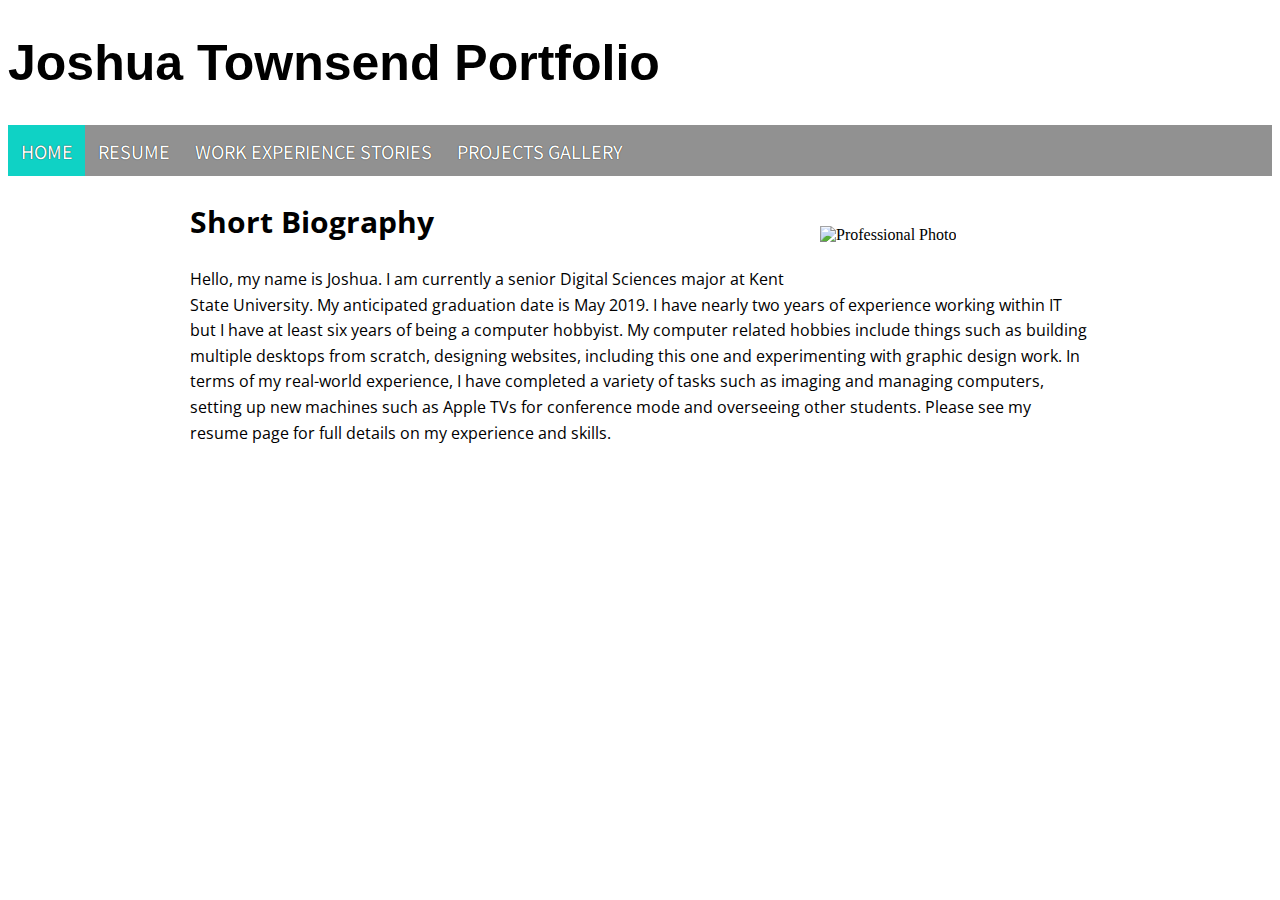
==== index.html @ 72436aaf "Lots of image changes" ====
<!DOCTYPE html>
<html lang="en" dir="ltr">
  <head>
    <link href="https://fonts.googleapis.com/css?family=Syncopate|Noto+Sans+KR|Open+Sans" rel="stylesheet">
    <link rel="stylesheet" type="text/css" href="port.css">
    <meta charset="utf-8">
    <title>Home</title>
    <meta name="viewport" content="width=device-width, initial-scale=1">
    <link rel="apple-touch-icon" sizes="180x180" href="/apple-touch-icon.png">
    <link rel="icon" type="image/png" sizes="32x32" href="/favicon-32x32.png">
    <link rel="icon" type="image/png" sizes="16x16" href="/favicon-16x16.png">
    <link rel="manifest" href="/site.webmanifest">
    <link rel="mask-icon" href="/safari-pinned-tab.svg" color="#5bbad5">
    <meta name="msapplication-TileColor" content="#2d89ef">
    <meta name="theme-color" content="#ff0000">
  </head>
  <body>

    <header>
<h1>Joshua Townsend Portfolio</h1>
    </header>

    <nav>
          <ul>
            <li><a class="active" href="index.html">HOME</a></li>
            <li><a href="resume.html">RESUME</a></li>
            <li><a href="stories.html">WORK EXPERIENCE STORIES</a></li>
            <li><a href="gallery.html">PROJECTS GALLERY</a></li>
          </ul>
      </nav>

    <main>

        <div>
          <figure class="Professional">
          <img src="http://i65.tinypic.com/mx0hoi.png" border="0" alt="Professional Photo">
        </figure>
          <h2>Short Biography</h2>
          <p>Hello, my name is Joshua. I am currently a senior Digital Sciences major at Kent State University. My anticipated graduation date is May 2019. I have nearly two years of experience working within IT but I have at least six years of being a computer hobbyist. My computer related hobbies include things such as building multiple desktops from scratch, designing websites, including this one and experimenting with graphic design work. In terms of my real-world experience, I have completed a variety of tasks such as imaging and managing computers, setting up new machines such as Apple TVs for conference mode and overseeing other students. Please see my resume page for full details on my experience and skills. </p>
        </div>
    </main>

    <footer>
    </footer>

  </body>
</html>
---- port.css ----
header {
	margin: 0 auto;
}

h1 {
	font-family: 'Syncopate', sans-serif;
	font-size: 50px;
}

@media screen and (max-width: 1099px){
	h1 {
		text-align: center;
	}
}

h2 {
	font-family: 'Open Sans', sans-serif;
	font-size: 30px;
}

/* Main Content Area  */
main {
	margin: 0 auto;
	max-width: 900px;
}

/* Navigation */
nav {
	background: hsl(0, 0%, 57%);
	margin-top: 4px;
}
nav ul {
  list-style: none;
	padding: 0;
	margin: 0;
}
nav li {
	text-align: center;
	color: white;
}
@media screen and (min-width: 1100px) {
	nav ul {
		display: flex;
	}
}

/* Navigation Links */

li a {
    display: block;
		color: white;
		text-shadow: #000 0px 0px 1px;
    text-decoration: none;
		padding: 0.7em;
		font-size: 18px;
		font-family: 'Noto Sans KR', sans-serif;
}

li a:hover {
    background-color: hsl(0, 0%, 35%);
    color: white;
}

li a.active {
    background-color: hsl(176, 87%, 44%);
    color: white;
}

main p {
  line-height: 160%;
	font-family: 'Open Sans', sans-serif;
}

main img {
  max-width: 100%;
}

.Professional {
	margin: 0 auto;
  width: 45%;
  padding-top: 0.5em;
  padding-bottom: 0.5em;
}

@media screen and (min-width: 1100px) {
  .Professional {
		float: right;
		width: 30%;
		padding-left: 25px;
		padding-top: 25px;
		padding-bottom: 25px;
	}
}

/* Gallery */

section .media {
   min-width: 0;
   margin: 5px;
}

section img {
	 width: 100%;
	 max-width: 100%;
}

.rowone {
	margin-top: 10px;
	justify-content: center;
}

.rowtwo {
	justify-content: center;
}

/* Gallery Row Control */
@media screen and (min-width: 1100px) {
	.rowone {
			display: flex;
		}
		.rowtwo {
				display: flex;
			}

			/* Gallery Image Effect */
			section img:hover {
			    transform: scale(0.97);
			    transition: 0.5s all ease;
			}
}

.Qualifications {
	font-family: 'Open Sans', sans-serif;
	line-height: 160%;
}

.Long {
	margin: 0;
  padding: 1em;
}

h3 {
	font-weight: normal;
	font-family: 'Open Sans', sans-serif;
	font-size: 16px;
	padding: 0.3em;
  margin: 0;
}

.Button {
	background-color: hsl(176, 87%, 44%);
	color: white;
	text-decoration: none;
	padding: 1.1em;
	border-radius: 0.7em;
	font-family: 'Open Sans', sans-serif;
	text-shadow: #000 0px 0px 2px;
	box-shadow: black 0px 1px 3px;
}
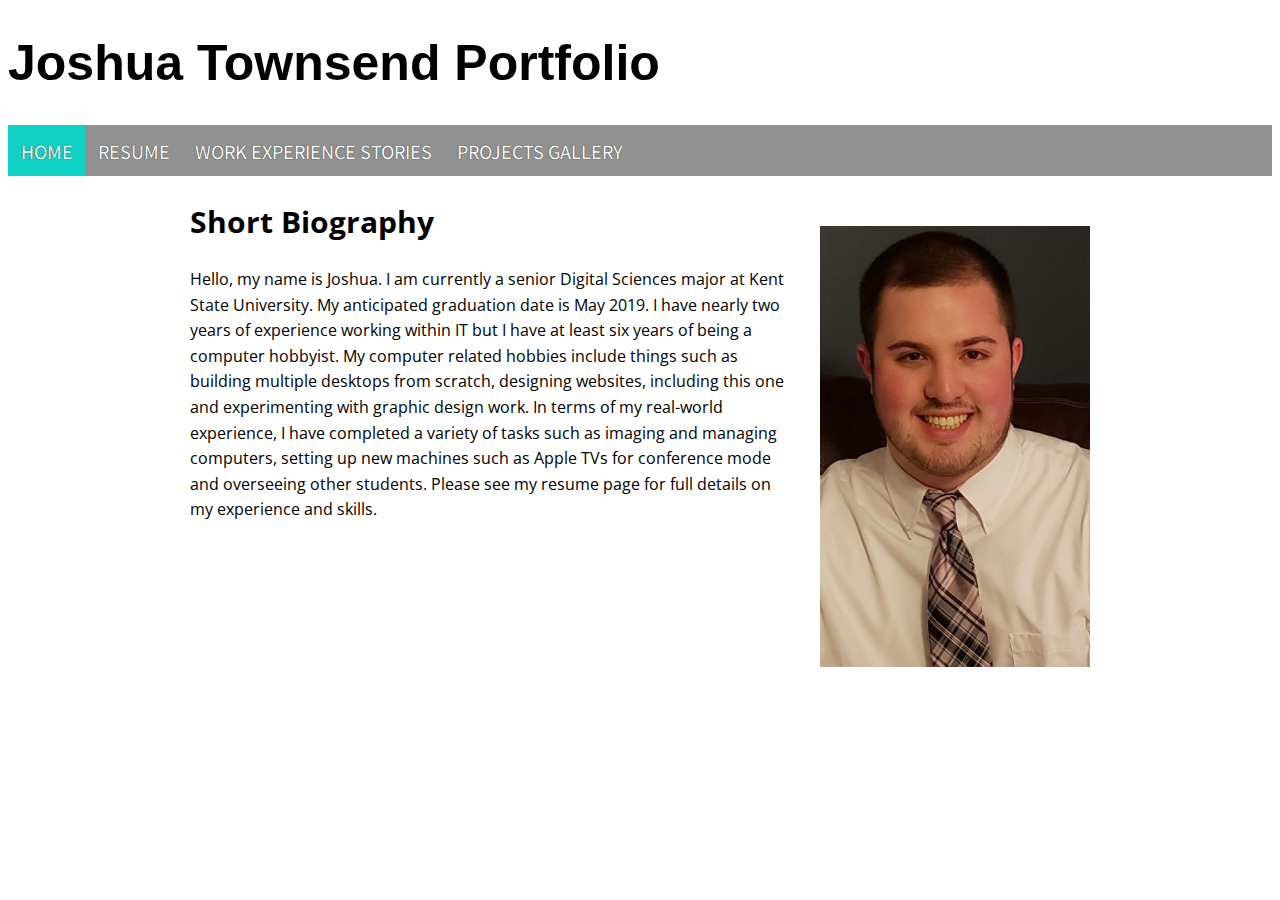
==== commit c33b239d: "Added Corret Photo" ====
--- a/index.html
+++ b/index.html
@@ -4,20 +4,23 @@
     <link href="https://fonts.googleapis.com/css?family=Syncopate|Noto+Sans+KR|Open+Sans" rel="stylesheet">
     <link rel="stylesheet" type="text/css" href="port.css">
     <meta charset="utf-8">
+    <meta http-equiv="X-UA-Compatible" content="IE=edge">
+    <meta name="viewport" content="width=device-width, initial-scale=1">
     <title>Home</title>
-    <meta name="viewport" content="width=device-width, initial-scale=1">
-    <link rel="apple-touch-icon" sizes="180x180" href="/apple-touch-icon.png">
-    <link rel="icon" type="image/png" sizes="32x32" href="/favicon-32x32.png">
-    <link rel="icon" type="image/png" sizes="16x16" href="/favicon-16x16.png">
-    <link rel="manifest" href="/site.webmanifest">
-    <link rel="mask-icon" href="/safari-pinned-tab.svg" color="#5bbad5">
+    <link rel="apple-touch-icon" sizes="180x180" href="apple-touch-icon.png">
+    <link rel="icon" type="image/png" sizes="32x32" href="favicon-32x32.png">
+    <link rel="icon" type="image/png" sizes="16x16" href="favicon-16x16.png">
+    <link rel="manifest" href="site.webmanifest">
+    <link rel="mask-icon" href="safari-pinned-tab.svg" color="#5bbad5">
     <meta name="msapplication-TileColor" content="#2d89ef">
     <meta name="theme-color" content="#ff0000">
   </head>
   <body>
 
     <header>
+  <section class="headertext">
 <h1>Joshua Townsend Portfolio</h1>
+</section>
     </header>
 
     <nav>
@@ -33,7 +36,7 @@
 
         <div>
           <figure class="Professional">
-          <img src="http://i65.tinypic.com/mx0hoi.png" border="0" alt="Professional Photo">
+          <img src="Images/PortPic.jpg" border="0" alt="Professional Photo">
         </figure>
           <h2>Short Biography</h2>
           <p>Hello, my name is Joshua. I am currently a senior Digital Sciences major at Kent State University. My anticipated graduation date is May 2019. I have nearly two years of experience working within IT but I have at least six years of being a computer hobbyist. My computer related hobbies include things such as building multiple desktops from scratch, designing websites, including this one and experimenting with graphic design work. In terms of my real-world experience, I have completed a variety of tasks such as imaging and managing computers, setting up new machines such as Apple TVs for conference mode and overseeing other students. Please see my resume page for full details on my experience and skills. </p>
--- a/port.css
+++ b/port.css
@@ -1,5 +1,11 @@
+body {
+	max-width: 100%;
+}
+
 header {
 	margin: 0 auto;
+  width: 100%;
+	position: relative;
 }
 
 h1 {
@@ -10,6 +16,7 @@
 @media screen and (max-width: 1099px){
 	h1 {
 		text-align: center;
+		font-size: 42px;
 	}
 }
 
@@ -21,7 +28,8 @@
 /* Main Content Area  */
 main {
 	margin: 0 auto;
-	max-width: 900px;
+	width: 900px;
+	max-width: 100%;
 }
 
 /* Navigation */
@@ -97,6 +105,7 @@
 section .media {
    min-width: 0;
    margin: 5px;
+	 max-width: 500px;
 }
 
 section img {
@@ -157,3 +166,8 @@
 	text-shadow: #000 0px 0px 2px;
 	box-shadow: black 0px 1px 3px;
 }
+
+.headertext {
+	max-width: 100%;
+	max-height: auto;
+}
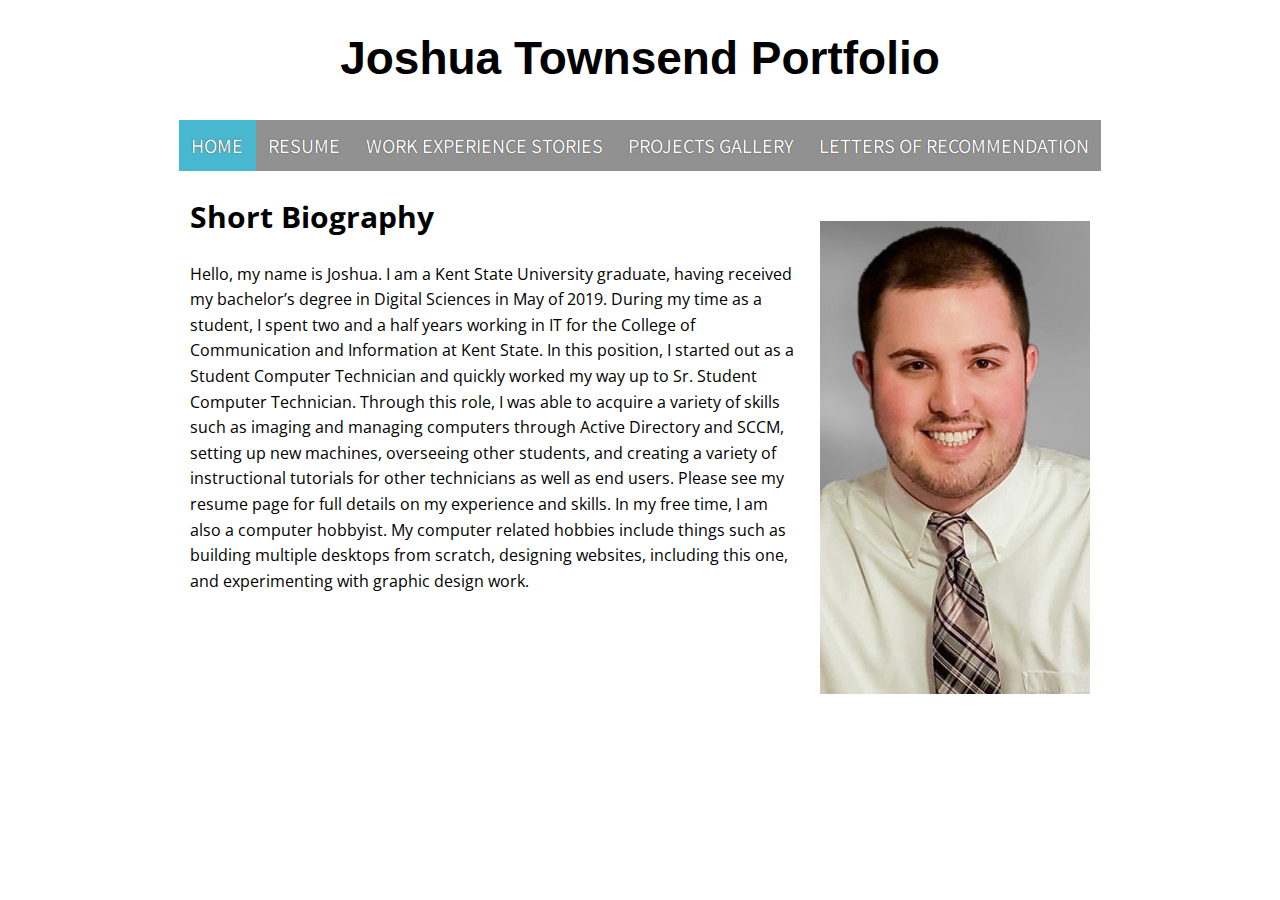
==== commit f443a2e9: "Lots of updates" ====
--- a/index.html
+++ b/index.html
@@ -23,14 +23,17 @@
 </section>
     </header>
 
+<section class="navigator">
     <nav>
           <ul>
             <li><a class="active" href="index.html">HOME</a></li>
             <li><a href="resume.html">RESUME</a></li>
             <li><a href="stories.html">WORK EXPERIENCE STORIES</a></li>
             <li><a href="gallery.html">PROJECTS GALLERY</a></li>
+            <li><a href="#">LETTERS OF RECOMMENDATION</a></li>
           </ul>
       </nav>
+      </section>
 
     <main>
 
@@ -39,7 +42,7 @@
           <img src="Images/PortPic.jpg" border="0" alt="Professional Photo">
         </figure>
           <h2>Short Biography</h2>
-          <p>Hello, my name is Joshua. I am currently a senior Digital Sciences major at Kent State University. My anticipated graduation date is May 2019. I have nearly two years of experience working within IT but I have at least six years of being a computer hobbyist. My computer related hobbies include things such as building multiple desktops from scratch, designing websites, including this one and experimenting with graphic design work. In terms of my real-world experience, I have completed a variety of tasks such as imaging and managing computers, setting up new machines such as Apple TVs for conference mode and overseeing other students. Please see my resume page for full details on my experience and skills. </p>
+          <p>Hello, my name is Joshua. I am a Kent State University graduate, having received my bachelor’s degree in Digital Sciences in May of 2019. During my time as a student, I spent two and a half years working in IT for the College of Communication and Information at Kent State. In this position, I started out as a Student Computer Technician and quickly worked my way up to Sr. Student Computer Technician. Through this role, I was able to acquire a variety of skills such as imaging and managing computers through Active Directory and SCCM, setting up new machines, overseeing other students, and creating a variety of instructional tutorials for other technicians as well as end users. Please see my resume page for full details on my experience and skills. In my free time, I am also a computer hobbyist. My computer related hobbies include things such as building multiple desktops from scratch, designing websites, including this one, and experimenting with graphic design work. </p>
         </div>
     </main>
 
--- a/port.css
+++ b/port.css
@@ -10,13 +10,37 @@
 
 h1 {
 	font-family: 'Syncopate', sans-serif;
-	font-size: 50px;
+	font-size: 46px;
+}
+
+@media screen and (min-width: 1100px){
+.navigator {
+	text-align: center;
+}
+
+nav {
+	display: inline-block;
+}
+
+nav a {
+	display: inline-block;
+}
+
+nav li {
+	display: inline-block;
+}
 }
 
 @media screen and (max-width: 1099px){
 	h1 {
 		text-align: center;
 		font-size: 42px;
+	}
+}
+
+@media screen and (min-width: 1100px){
+	h1 {
+		text-align: center;
 	}
 }
 
@@ -34,7 +58,7 @@
 
 /* Navigation */
 nav {
-	background: hsl(0, 0%, 57%);
+	background: #919191;
 	margin-top: 4px;
 }
 nav ul {
@@ -65,12 +89,12 @@
 }
 
 li a:hover {
-    background-color: hsl(0, 0%, 35%);
+    background-color: #484A47;
     color: white;
 }
 
 li a.active {
-    background-color: hsl(176, 87%, 44%);
+    background-color: #48B8D0;
     color: white;
 }
 
@@ -119,6 +143,10 @@
 }
 
 .rowtwo {
+	justify-content: center;
+}
+
+.rowthree {
 	justify-content: center;
 }
 
@@ -130,6 +158,9 @@
 		.rowtwo {
 				display: flex;
 			}
+			.rowthree {
+					display: flex;
+				}
 
 			/* Gallery Image Effect */
 			section img:hover {
@@ -157,7 +188,7 @@
 }
 
 .Button {
-	background-color: hsl(176, 87%, 44%);
+	background-color: #48B8D0;
 	color: white;
 	text-decoration: none;
 	padding: 1.1em;
